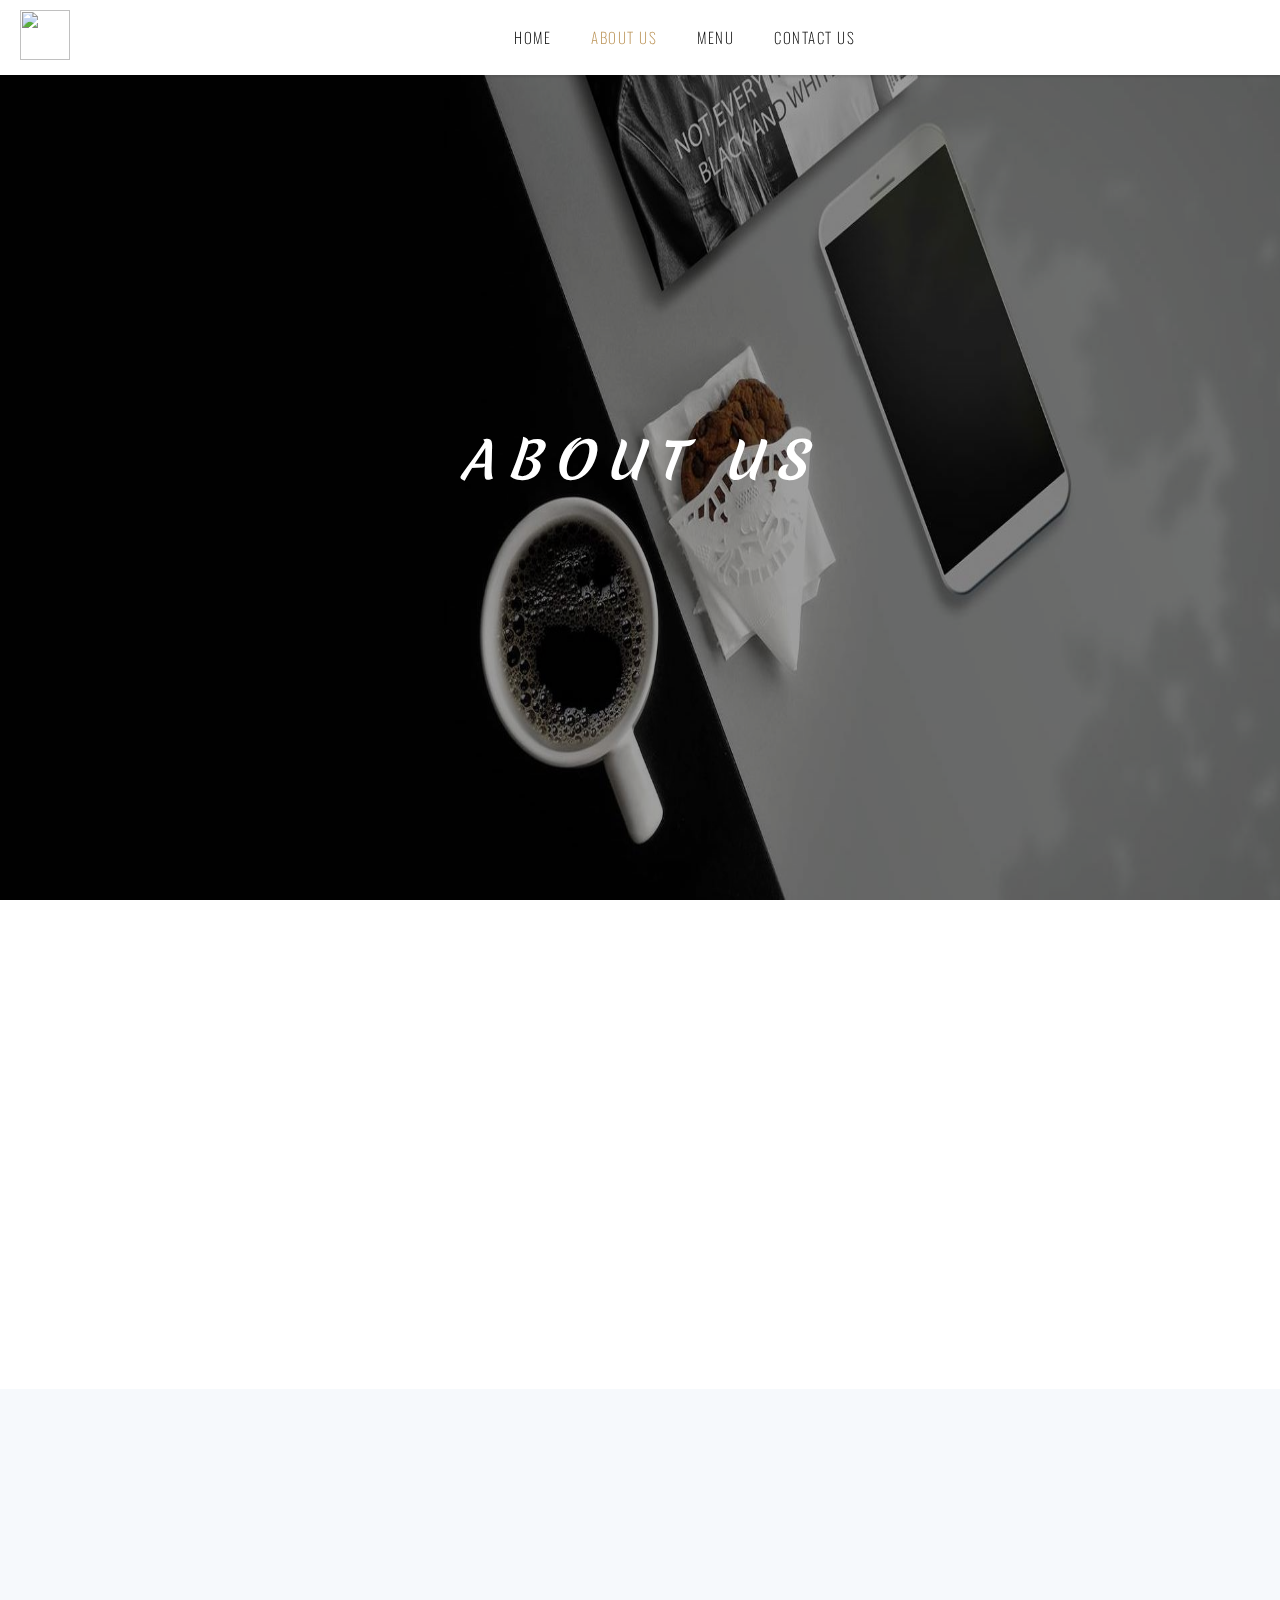
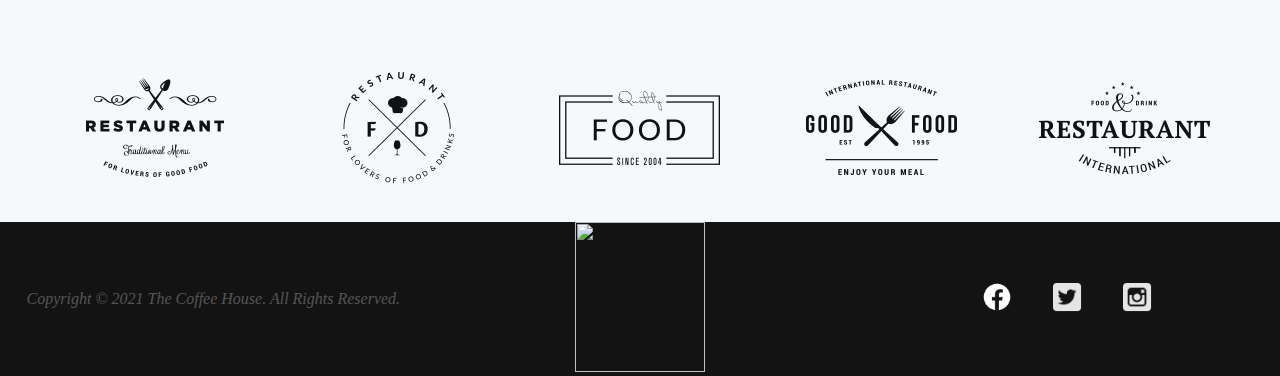
==== about.html @ 56101cb1 "Git" ====
<!DOCTYPE html>
<html lang="en">

<head>
    <meta charset="UTF-8">
    <meta http-equiv="X-UA-Compatible" content="IE=edge">
    <meta name="viewport" content="width=device-width, initial-scale=1.0">
    <link rel="stylesheet" href="css/style.css">
    <link rel="stylesheet" href="css/about-style.css">
    <!-- <script src="script.js"></script> -->
    <title>The Coffee House</title>
    <link rel="icon" href="images/logo3.png" type="image/gif" sizes="30x30">
    <link rel="preconnect" href="https://fonts.gstatic.com">
    <link href="https://fonts.googleapis.com/css2?family=Oswald&family=Source+Sans+Pro:wght@300;400&display=swap"
        rel="stylesheet">
    <link rel="stylesheet" href="https://unpkg.com/aos@next/dist/aos.css" />
    <link rel="preconnect" href="https://fonts.gstatic.com">
    <link rel="preconnect" href="https://fonts.gstatic.com">
<link href="https://fonts.googleapis.com/css2?family=Nothing+You+Could+Do&display=swap" rel="stylesheet">
    <link href="https://fonts.googleapis.com/css2?family=Noto+Sans&display=swap" rel="stylesheet">
    <link rel="preconnect" href="https://fonts.gstatic.com">
    <link href="https://fonts.googleapis.com/css2?family=Merienda&display=swap" rel="stylesheet">
    <script src="https://code.jquery.com/jquery-3.6.0.js"
        integrity="sha256-H+K7U5CnXl1h5ywQfKtSj8PCmoN9aaq30gDh27Xc0jk=" crossorigin="anonymous"></script>
    <link rel="stylesheet" href="https://cdnjs.cloudflare.com/ajax/libs/font-awesome/5.15.3/css/all.min.css" integrity="sha512-iBBXm8fW90+nuLcSKlbmrPcLa0OT92xO1BIsZ+ywDWZCvqsWgccV3gFoRBv0z+8dLJgyAHIhR35VZc2oM/gI1w==" crossorigin="anonymous" />
    <script src="script.js"></script>
</head>
<body>
    <header>
        <nav>
            <a href="index.html"><img src="images/logo3.png" alt=""></a>
            <ul class="nav-ul">
                <li><a href="index.html">HOME</a></li>
                <li><a href="about.html">ABOUT US</a></li>
                <li><a href="menu.html">MENU</a></li>
                <li><a href="contact.html">CONTACT US</a></li>
            </ul>  
            <div class="hamburger" id="hamburger"><i class="fa fa-bars"></i></div>
        </nav>
    </header>
    <section class="about-us">
        <div class="about-us-text">
            <h1>ABOUT US</h1>
        </div>
    </section>
    <section id="about-us-details">
        <h2 class="line1" data-aos="fade-up">WHAT HAPPENS HERE</h2>
        <h1 class="line2" data-aos="fade-up">DISCOVER OUR CAFE.</h1>
        <div class="content" data-aos="fade-up">
            <p >
                The Coffee House is a cafe located Lorem ipsum dolor sit amet consectetur adipisicing elit. Animi soluta minima
                minus quos libero repellendus cum. Perferendis veritatis facilis sequi facere perspiciatis officia hic odio ipsa
                voluptatibus, magnam voluptatum provident, the most famous of
                The Coffee House branches in India. Lorem ipsum dolor sit, amet consectetur adipisicing elit. Neque alias
                voluptatum
                ea saepe inventore dolor sed possimus mollitia laborum vitae quis eius consectetur similique, natus aperiam
                accusamus velit libero fugit.
                Lorem ipsum dolor sit amet consectetur adipisicing elit. Sunt doloremque velit quis similique asperiores tenetur
                ipsa voluptate assumenda natus facilis optio sint in modi omnis temporibus magnam sit, voluptatibus 
                ipsa voluptate assumenda natus facilis optio sint in modi omnis temporibus magnam sit, voluptatibus 
                reprehenderit!.l orem
                Lorem, ipsum dolor sit amet consectetur adipisicing elit. Inventore nihil sed dolorem suscipit temporibus commodi esse accusamus. Rerum assumenda, ab incidunt magnam corrupti pariatur quasi eos doloribus error.
            </p>
        </div>
    </section>
    <section id="award">
            <h2 class="line2" data-aos="fade-up">AWARDS</h2>
            <p data-aos="fade-up">Lorem ipsum dolor inus quos libero repellendus cum. Perferendis veritatis facilis sequi facere perspiciatis officia hic odio ipsa
                voluptatibus, magnam voluptatum provident, the most famous of
                The Coffee House branches in India. Lorem ipsum dolor sit, amet consectetur adipisicing elit. Neque alias</p>
            <div id="award-items">
                <div class="award-container"><img src="images/client-logo-cafe-WordPress-theme.png" alt=""></div>
                <div class="award-container"><img src="images/client-logo-2-cafe-WordPress-theme.png" alt=""></div>
                <div class="award-container"><img src="images/client-logo-1-cafe-WordPress-theme.png" alt=""></div>
                <div class="award-container"><img src="images/client-logo-3-cafe-WordPress-theme.png" alt=""></div>
                <div class="award-container"><img src="images/client-logo-4-cafe-WordPress-theme.png" alt=""></div>
            </div>
    </section>
    <section >
        <div id="footer">
            <div id="copyright">Copyright © 2021 The Coffee House. All Rights Reserved.</div>
            <div id="logo"><img src="images/logo3.png" alt=""></div>
            <div id="facebook">
                <a href="http://www.facebook.com" target="_blank"> <img  src="images/facebook.png" alt=""></a>
                <a href="http://www.twitter.com" target="_blank"><img src="images/iconfinder_twitter__social__media_icons_2986205.png" alt=""></a>
                <a href="http://www.instagram.com" target="_blank"><img src="images/iconfinder_isntagram__social__media_icon_2986198.png" alt=""></a>
            </div>
        </div>
    </section>
</body>
<script src="https://unpkg.com/aos@next/dist/aos.js"></script>
    <script>
        AOS.init({
            offset: 200,
            duration:1000,
        });
    </script>
    <script type="text/javascript">
        const currentLocation = location.href;
        const menuItem = document.querySelectorAll('a');
        const menuLength=menuItem.length;
        for(let i=0;i<menuLength;i++)
        {
            if(menuItem[i].href==currentLocation)
            {
                menuItem[i].className="active";
            }
        }
        const navSlide =()=>{
            const hamburger= document.querySelector('.hamburger');
            const navul=document.querySelector('.nav-ul');
            const navLinks=document.querySelectorAll('.nav-ul li');
            hamburger.addEventListener('click',()=>{
                navul.classList.toggle('nav-active');
                navLinks.forEach((link,index)=>{
                    if(link.style.animation)
                    {
                        link.style.animation='';
                    }
                    else{
                        link.style.animation= `navFadeLink 0.5s ease forwards ${index/7+0.5}s`; 
                    }
              });
            });
        }
        navSlide();
    </script>
</html>
---- css/style.css ----
html{
  scroll-behavior: smooth;
}
body{
  margin: 0%;
  margin-right: 0%;
  padding: 0%;
  width: 100%;
  background-color: rgb(243, 243, 243);
  overflow-x: hidden;
}
/*header starts here*/
nav img {
  width: 50px;
  height: 50px;
  padding-left: 20px;
  padding-right: 30vw;
}

nav {
  display: flex;
  width: 100vw;
  position: fixed;
  border-bottom: 1px solid rgba(255, 255, 255, 0.2);
  box-shadow: 0 2px 2px 0 rgba(0, 0, 0, 0.1);
  padding-top: 10px;
  padding-bottom: 10px;
  background-color: #ffffff;
  font-family: "Oswald", sans-serif;
  line-height: 22px;
  font-weight: 200;
  letter-spacing: 1.5px;
  text-transform: uppercase;
  align-items: center;
  z-index: 3;
}

.nav-ul{
  display: flex;
}
.nav-ul li {
  display: inline-block;
  font-size: 15px;
}

.nav-ul li a {
  color: black;
  text-decoration: none;
  padding: 30px 20px;
}
.nav-ul li a:hover{
  color: #bb9356;
}
.nav-ul li a.active {
        color: #bb9356;
}
.hamburger{
  color: white;
  font-size: 20px;
  background-color: transparent;
  border: none;
  display: none;
  padding-right: 30px;
}
/*header ends here*/


/* home starts here */
.home > *{
    position: relative;
    z-index: 2;
}
.home::after{
    content: ' ';
    position: absolute;
    left: 0;
    top: 0;
    width: 100vw;
    height: 100vh;
    background:rgba(0,0,0,0.1);
}
.home-text{
  color: white;
  height: 100vh;
  top: 50px;
  display: flex;
  text-align: center;
  font-family:'Merienda';
  justify-content: center;
  flex-direction: column;
  font-size: 30px;
  letter-spacing: 3px;
}
.home-text img{
  height: 200px;
  width: 200px;
}
.home-text h1{
  padding-top: 10px;
  margin: 0%;
  margin-top: 20px;
  font-size: 50px;
  font-style: italic;
  animation:  text 5s 1;
  animation-delay: 0.4s;
  letter-spacing: 0.25em;
}
.home-text h2{
  margin-top: 10px;
}
@keyframes text{
  0%{
    color: transparent;
    margin-bottom: -120px;
  }
  30%{
    letter-spacing: 25px;
    margin-bottom: -40px;
  }
}
.video-container {
  position: absolute;
  top: 0;
  left: 0;
  height: 100vh;
  object-fit: cover;
  z-index: -1;
}
#v1{
  position: absolute;
  height: 100%;
  width: 100vw;
  object-fit: cover;
  display: block;
}

#v2 {
  position: absolute;
  height: 100%;
  width: 100vw;
  object-fit: cover;
  display: none;
} 
#previous,#next{
  height: 40px;
  width: 40px;
  position: absolute;
  top: 45%;
  cursor: pointer;
  outline: none;
  background-color: transparent;
  color: white;
  border:  1px solid rgba(255, 255, 255,0.3);
}
#previous {
  left: 3%; 
}
#next {
  right: 3vw;
}
/* home ends here */

.about{
    position: relative;
    padding-top: 80px;
    margin-top: 0mm;
    background-color:#ffffff;
    padding-bottom: 70px;
  }
.line1{
    text-transform: uppercase;
    position: relative;
    font-family: "Merriweather", serif;
    font-weight: 500;
    font-size: 16px;
    font-style: italic;
    line-height: 27px;
    color: #bb9356;
    margin-top: 0mm;
    margin-bottom: 7px;
    letter-spacing: 2px; 
    padding-left: 100px; 
  }
.line2{
    margin-top: 0mm;
    font-family: "Oswald", sans-serif;
    color: #3a3d43;
    font-weight: 700;
    text-transform: uppercase;
    font-size: 35px;
    letter-spacing: 1px;
    line-height: 1.14286em;
    padding-left: 100px;
}
#lines{
  padding-left: 0px;
}
.content{
  display: flex;
  flex-direction: row;
}
.content p{
  margin-top: 0mm;
  font-size: 22px;
  
  padding-right: 60px;
  padding-left:  100px ;
  font-family: "Merriweather", serif;
  font-style: italic;
  font-weight: 500;
  color: #888b90;
  text-align: justify;
}
#para{
  margin: 0px;
  padding: 0px;
  width: 50%;
}
#content-img{
  width: 50%;
  margin-top: -60px;
}
.content img{
  height: 400px;
  width: 350px;
  
  padding-left:  100px;
}
/* about section ends here */
.menu{
  
  padding-top: 80px;
  height: auto;
  padding-bottom: 50px;
  margin-top: 0mm;
  background-color: #f6f9fc ;
}
.items{
  display: flex;
  justify-content: center;
  align-items: center;
}
.menu p{
  font-size: 22px;
  margin: 0mm;
  font-family: "Merriweather", serif;
  font-style: italic;
  font-weight: 500;
  color: #888b90;
 
}
.menu h1{
  text-align: center;
}
.menu h2{
  text-align: center;
}
.menu-items{
  margin: 50px;
  margin-top: 20px;
  padding: 20px;
  display: flex;
  justify-content: center;
  align-items: center;
  flex-direction: column;
  height: 100px;
  width: 100px;
  font-family: "Oswald",sans-serif;
  font-size: 21px;
  color: #3a3d43;
  cursor: pointer;
  /* background-color: pink; */
}
.menu-items  {
  text-decoration: none;
  color: #3a3d43;
}
.menu-items :hover{
  color: #bb9356;
}

#menu1{
  height: 80px;
  width: 80px;
}
#menu2{
  margin-top: 13px;
  margin-bottom: 0%;
  padding-bottom: 0%;
  height: 80px;
  width: 80px;
}
#menu3{
  margin-top: 13px;
  height: 80px;
  width: 80px;
}
#menu4{
  margin-top: 0px;
  height: 80px;
  width: 80px;
}
#menu5{
  margin-top: -15px;
  height: 80px;
  width: 80px;
}
#item-name1{
  margin-top: 5px;

}
#item-name2{
   
   margin-top: 12px;
}
#item-name3{
  margin-top: 17px;
}
#item-name4{
  
  margin-top: 15px;
}
#item-name5{
  margin-top: 12px;
}
.item-details{
  display: flex;
  flex-direction: column;
  position: relative;
  margin-left: 100px;
}
#coffee
{
  display: flex;
  flex-direction: row;
}
.menux{
  height: 400px;
  width: 500px;
}
#coffee img{
  margin-left: 100px;
  
}

.item1{
   font-family: "Merriweather", serif;
   font-size: 30px;
   font-weight: 700;
   letter-spacing: 0.5mm;
   color: #3a3d43;
   margin-left: 10px;
   
}
#latte
{
  margin-top: 15px;
  
}
#cappuccino 
{
  margin-top: 20px;
  
}
#mocha{

  margin-top: 20px;
}
.price
{
  color: #bb9356;
  margin-top: -18px;
  font-size: 40px;
}
.item-description p{
  margin-left: 10px;
  margin-right: 15vw;
  font-size: 20px;
}
#dash1{
    display: inline-block;
    height: 26px;
    width: 345px;
    margin-left: 9px;
    color: #f6f9fc;
    border-bottom: 1px dashed rgba(187, 147, 86, 0.7);   
}
#dash2{
    display: inline-block;
    height: 26px;
    width: 325px;
    margin-left: 9px;
    color: #f6f9fc;
    border-bottom: 1px dashed rgba(187, 147, 86, 0.7);   
}
#dash3{
    display: inline-block;
    height: 26px;
    width: 235px;
    margin-left: 9px;
    color: #f6f9fc;
    border-bottom: 1px dashed rgba(187, 147, 86, 0.7);   
}
#burger
{
  
  display: none;
  flex-direction: row;
}
#burger img{
  margin-left: 100px;
}
#Chicken-Burger
{
  margin-top: 15px;
  
}
#Hamburger 
{
  margin-top: 20px;
  
}
#Veggie-Burger{

  margin-top: 20px;
}
#dash21{
  display: inline-block;
  height: 26px;
  width: 148px;
  margin-left: 9px;
  color: #f6f9fc;
  border-bottom: 1px dashed rgba(187, 147, 86, 0.7);   
}
#dash22{
  display: inline-block;
  height: 26px;
  width: 235px;
  margin-left: 9px;
  color: #f6f9fc;
  border-bottom: 1px dashed rgba(187, 147, 86, 0.7);   
}
#dash23{
  display: inline-block;
  height: 26px;
  width: 170px;
  margin-left: 9px;
  color: #f6f9fc;
  border-bottom: 1px dashed rgba(187, 147, 86, 0.7);   
}
#sandwich
{
  
  display: none;
  flex-direction: row;
}
#sandwich img{
  margin-left: 100px;
}
#Chicken-Sandwich
{
  margin-top: 15px;
  
}
#Grilled-Sandwich
{
  margin-top: 20px;
  
}
#Meat-Ball-Sandwich{

  margin-top: 20px;
}
#dash31{
  display: inline-block;
  height: 26px;
  width: 104px;
  margin-left: 9px;
  color: #f6f9fc;
  border-bottom: 1px dashed rgba(187, 147, 86, 0.7);   
}
#dash32{
  display: inline-block;
  height: 26px;
  width: 110px;
  margin-left: 9px;
  color: #f6f9fc;
  border-bottom: 1px dashed rgba(187, 147, 86, 0.7);   
}
#dash33{
  display: inline-block;
  height: 26px;
  width: 70px;
  margin-left: 9px;
  color: #f6f9fc;
  border-bottom: 1px dashed rgba(187, 147, 86, 0.7);   
}
#pizza
{
  
  display: none;
  flex-direction: row;
}
#pizza img{
  margin-left: 100px;

}
#Chicken-Pizza
{
  margin-top: 15px;
  
}
#Pepperoni-Pizza
{
  margin-top: 20px;
  
}
#Veg-Pizza{

  margin-top: 20px;
}
#dash41{
  display: inline-block;
  height: 26px;
  width: 187px;
  margin-left: 9px;
  color: #f6f9fc;
  border-bottom: 1px dashed rgba(187, 147, 86, 0.7);   
}
#dash42{
  display: inline-block;
  height: 26px;
  width: 153px;
  margin-left: 9px;
  color: #f6f9fc;
  border-bottom: 1px dashed rgba(187, 147, 86, 0.7);   
}
#dash43{
  display: inline-block;
  height: 26px;
  width: 272px;
  margin-left: 9px;
  color: #f6f9fc;
  border-bottom: 1px dashed rgba(187, 147, 86, 0.7);   
}
#fries
{
  
  display: none;
  flex-direction: row;
}
#fries img{
  margin-left: 100px;
  
}
#Tater-Tots
{
  margin-top: 15px;
  
}
#Sweet-Potato-Fries
{
  margin-top: 20px;
  
}
#Curly-Fries{

  margin-top: 20px;
}
#dash51{
  display: inline-block;
  height: 26px;
  width: 250px;
  margin-left: 9px;
  color: #f6f9fc;
  border-bottom: 1px dashed rgba(187, 147, 86, 0.7);   
}
#dash52{
  display: inline-block;
  height: 26px;
  width: 92px;
  margin-left: 9px;
  color: #f6f9fc;
  border-bottom: 1px dashed rgba(187, 147, 86, 0.7);   
}
#dash53{
  display: inline-block;
  height: 26px;
  width: 240px;
  margin-left: 9px;
  color: #f6f9fc;
  border-bottom: 1px dashed rgba(187, 147, 86, 0.7);   
}
/* Menu ends here */


.timing{
    position: relative;
    margin: 0mm;
    background-color:rgba(187, 147, 86, 0.8);
    z-index: 1.2;
    text-align: center;
}
.timing a{
  text-decoration: none;
}

.timing img{
  width: 100vw;
  height: 90vh;
  padding: 0%;
  margin: 0%;
  z-index: 1;
  opacity: 0.4;
}
.store-timing{
  text-transform: uppercase;
  position: absolute;
  top: 20vh;
  right: 20vw;
  left: 20vw;
  font-family:"Teko", Sans-serif;
  font-size: 100px;
  font-weight: 500;
  line-height: .5em;
  color: #fff;
  margin-top: 0mm;
  margin-bottom: 7px;
}
#time-details{
  text-transform: uppercase;
  position: absolute;
  top: 38%;
  left: 20vw;
  right: 20vw;
  font-weight: 900;
  font-size: 35px;
  line-height: 27px;
}
#menu-button{
  position: absolute;
  top: 50%;
  left: 35vw;
  background-color: #f6f9fc;
  height: 52px;
  width: 165.64px;
  display: flex;
  justify-content: center;
  align-items: center;
  box-shadow: 5px 5px 0 0 rgb(58 61 67 / 30%);
}
#menu-button a{
  color: #bb9356;
  font-family: "Oswald", sans-serif;
  letter-spacing: 0.5mm;
  font-size: 20px;
}
#tag-line{
  position: absolute;
  top: 65%;
  left: 20vw;
  right: 20vw;
  font-family:"Teko", Sans-serif;
  font-size: 40px;
  font-weight: 500;
  line-height: .5em;
  color: #fff;
}
#contact-us-button{
  position: absolute;
  top: 50%;
  right: 35vw;
  background-color: #3a3d43;
  height: 52px;
  width: 165.64px;
  display: flex;
  justify-content: center;
  align-items: center;
  color: #f6f9fc;
  box-shadow: 5px 5px 0 0 rgb(58 61 67 / 30%);
}
#contact-us-button a{
  color: #fff;
  font-family: "Oswald", sans-serif;
  letter-spacing: 0.3mm;
  font-size: 20px;
}
#menu-button:hover{
  box-shadow: none;
  transition:   box-shadow 0.6s ease-in-out;
  cursor: pointer;
}
#contact-us-button:hover{
   box-shadow: none;
   background-color: rgb(26, 24, 24);
   transition:   box-shadow 0.6s ease-in-out, background-color 0.6s ease-in-out;
   cursor: pointer;
}
#map{
  width: 100%;
  height: 400px;
}
#get-in-touch{
  background-color: #1b1b1b;
  display: flex;
  flex-direction: column;
}
#address-contact{
  
  display: flex;
  flex-direction: row;
}
#address-contact h1{
  color: #dba85b;
  font-family: "Oswald",sans-serif;
  font-size: 40px;
  letter-spacing: 0.1em;
  font-weight: 800;
  font-stretch:narrower;
}
#icon-1{
  height: 40px;
  width: 40px;
  margin-right: 30px;
}
#icon-2{
  height: 40px;
  width: 35px;
  margin-left: 2px;
  margin-right: 30px;
}
#call-us{
  color: #e4e2e2;
  font-family: "Teko", Sans-serif;
  font-size: 30px;
  line-height: 1em;
  letter-spacing: 0.25mm;
  margin-top: 50px;
  position: relative;
  top: -10px;
  text-decoration: none;
}
#mail-us{
  color: #e4e2e2;
  font-family: "Merriweather", Sans-serif;
  font-size: 30px;
  line-height: 1em;
  letter-spacing: 0.25mm;
  margin-top: 50px;
  position: relative;
  top: -10px;
  text-decoration: none;
}
#call-us:hover, #mail-us:hover{
  color: #ffd503;
  cursor: pointer;
}
#contacts{
  width: 50%;
  padding: 80px;
  padding-right: 0px;
  padding-bottom: 0px;
}
#kolkata{
  padding: 80px;
  width: 50%;
  font-size: 30px;
  padding-bottom: 0px;
}
#kolkata h1{
  font-family: "Oswald",sans-serif;
  letter-spacing: 0.15em;
  text-align: center;
  font-size: 40px;
  color: #e4e2e2;
}
#kolkata p{
  font-style: italic;
  color: #8e8e8e;
  padding-left: 50px;
}
#query-button{
  background-color: #bb9356;
  height: 52px;
  width: 165.64px;
  display: flex;
  justify-content: center;
  align-items: center;
  color: #f6f9fc;
  box-shadow: 5px 5px 0 0 rgb(58 61 67 / 30%);
  margin: auto;
  margin-top: 10px;
  margin-bottom: 80px;
}
#query-button a{
  color: #f6f9fc;
  font-family: "Oswald", sans-serif;
  letter-spacing: 0.3mm;
  font-size: 20px;
  text-decoration: none;
}
#query-button:hover {
  box-shadow: none;
  background-color: #86693c;
  transition:   box-shadow 0.6s ease-in-out, background-color 0.6s ease-in-out;
  cursor: pointer;
  
}
#footer{
  display: flex;
  flex-direction: row;
  background-color:#131313;
  padding-left: 0px;
  text-align: center;
  font-family: "Merriweather", serif;
  font-style: italic;
  font-size: 16px;
  color: #555555;
}
#copyright{
  display: flex;
  justify-content: center;
  align-items: center;
  width: 33.33%;
}
#logo{
  width: 33.33%;
}
#logo img{
  height: 150px;
  width: 130px;
}
#facebook
{
  display: flex;
  justify-content: center;
  align-items: center;
  width: 33.33%;
}
#facebook img{
  height: 30px;
  width: 30px;
  filter: invert(100%);
  margin: 20px;
}
.nav-active{
  transform: translateX(0%);
}
@keyframes navFadeLink {
  from{
    opacity: 0;
    transform: translateX(50px);
  }
  to{
    opacity: 1;
    transform: translateX(0px);
  }
  
}
@media screen and (min-width:2100px) {
  nav{
    height: 100px;
  }
  .nav-ul li a{
    font-size: 30px;
    padding-left: 50px;
    padding-right: 50px;
  }
  nav img{
    padding-left: 50px;
    width: 90px;
    height: 90px;
  }
  .home-text h1{
    font-size: 90px;
  }
  .home-text h2{
    font-size: 60px;
  }
  .home-text img{
    height: 400px;
    width: 400px;
  }
  #previous,#next{
    height: 90px;
    width: 90px;
  }
  .about{
    padding-left: 150px;
    padding-top: 100px;
  }
  .content p{
    font-size: 34px;
  }
  .content img{
    height: 600px;
    width: 550px;
    padding-left: 200px;
  }
  .line1{
    font-size: 30px;
  }
  .line2{
    font-size: 60px;
  }
  .menu{
    padding-top: 200px;
    padding-bottom: 200px;
  }
  #menu1,#menu2,#menu3,#menu4,#menu5{
     height: 150px;
     width: 150px;
  }
  #item-name1, #item-name2, #item-name3, #item-name4, #item-name5{
    font-size: 35px;
    justify-content: space-evenly;
  }
  .menu-items{
    height: 200px;
    width: 200px;
    padding-right: 60px;
    padding-left: 60px;
  }
  .menux{
    height: 700px;
    width: 900px;
    padding-left: 200px;
  }
  .item-details{
    justify-content: space-evenly;
  }
  .item-description p{
    font-size: 30px;
    margin-right: 50px;
  }
  .item1{
    font-size: 50px;
  }
  .price{
    font-size: 60px;
  }
  #dash1{
    width: 600px;
  }
  #dash2{
    width: 570px;
  }
  #dash3{
    width: 420px;
  }
  #dash21{
    width: 300px;
  }
  #dash22{
    width: 440px;
  }
  #dash23{
    width: 340px;
  }
  #dash31{
    width: 200px;
  }
  #dash32{
    width: 210px;
  }
  #dash33{
    width: 150px;
  }
  #dash41{
    width: 300px;
  }
  #dash42{
    width: 250px;
  }
  #dash43{
    width: 440px;
  }
  #dash51{
    width: 460px;
  }
  #dash52{
    width: 210px;
  }
  #dash53{
    width: 450px;
  }
  .store-timing{
    font-size: 150px;
  }
  #time-details{
    font-size: 70px;
    top: 40%;
  }
  #tag-line{
    font-size: 70px;
  }
  #menu-button{
    left: 34vw;
    height: 100px;
    width: 350px;
  }
  #contact-us-button{
    right: 34vw;
    height: 100px;
    width: 350px;
  }
  #menu-button a,#contact-us-button a{
    font-size: 30px;
  }
  #map{
    height: 35vw;
  }
  #get-in-touch{
    padding: 100px;
  }
  #menu-button a,#contact-us-button a{
    font-size: 30px;
  }
  
    #mail-us,#call-us,#kolkata{
      font-size: 40px;
    }
    #address-contact h1,#kolkata h1{
      font-size: 70px;
    }
    #icon-1,#icon-2{
      height: 80px;
      width: 80px;
      margin-right: 70px;
    }
    #query-button{
    
      height: 100px;
    width: 350px;
      margin-top: 100px;
    }
    #query-button a{
      font-size: 30px;
    }
    #footer{
      font-size: 20px;
    }
    #logo img{
        height: 180px;
        width: 156px;
    }
    #facebook img{
      height: 50px;
      width: 50px;
      margin: 40px;
    }
}
@media screen and (max-width: 1350px){
  .menux{
      height: 350px;
      width: 450px;
  }
  .item1{
    font-size: 28px;
  }
  .item-description p{
    font-size: 16px;
  }
  .price{
    font-size: 30px;
  }
  
  #dash3{
      width: 240px;
  }
  #dash22{
      width: 225px;
  }
  #dash33{
      width: 75px;
  }
  #dash42{
      width: 156px
  }
  #dash43{
      width: 265px;
  }
  #dash52{
      width: 100px;
  }
  #dash53{
      width: 238px;
  }
}
@media screen and (max-width: 1320px) {
  #mail-us,#call-us,#kolkata{
    font-size: 28px;
  }
}
@media screen and (max-width: 1300px) {
   #content-img{
     margin-top: -50px;
   }
}
@media screen and (max-width: 1270px) {
  #mail-us,#call-us,#kolkata{
    font-size: 26px;
  }
}
@media screen and (max-width: 1250px){
    
    
  .menux{
    height: 300px;
    width: 400px;
}
.item1{
  font-size: 25px;
}
.item-description p{
  font-size: 15px;
}
.price{
  font-size: 30px;
}
#dash3{
    width: 245px;
}
#dash22{
    width: 222px;
}
#dash33{
    width: 75px;
}
#dash42{
    width: 156px
}
#dash43{
    width: 257px;
}
#dash52{
    width: 113px;
}
#dash53{
    width: 238px;
}
}
@media screen and (max-width: 1200px) {
  .timing img{
    height: 80vh;
  }
  .home-text,.home::after {
    height: 95vh;
  }
  .content p{
    padding-right: 50px;
  }
  #content-img{
    margin-top: -20px;
  }
  .store-timing{
    font-size: 90px;
  }
  #time-details{
    font-size: 30px;
  }
  #tag-line{
    font-size: 35px;
  }
  #menu-button{
    left: 32vw;
  }
  #contact-us-button{
    right: 32vw;
  }
  #menu-button a,#contact-us-button a{
    font-size: 18px;
  }
  .menu-items{
    margin-left: 40px;
    margin-right: 40px;
  }
  .menux{
    height: 280px;
    width: 380px;
}
.item1{
  font-size: 23px;
}
.item-description p{
  font-size: 13px;
}
.price{
  font-size: 28px;
}
#dash3{
    width: 254px;
}
#dash22{
    width: 219px;
}
#dash33{
    width: 75px;
}
#dash42{
    width: 156px
}
#dash43{
    width: 250px;
}
#dash52{
    width: 113px;
}
#dash53{
    width: 230px;
}
}
@media screen and (max-width: 1150px) {
  #mail-us,#call-us,#kolkata{
    font-size: 24px;
  }
  .menux{
    height: 270px;
    width: 370px;
}
.item1{
  font-size: 21px;
}
.item-description p{
  font-size: 12px;
  margin-right: 200px;
}
.price{
  font-size: 26px;
}
#dash1{
    width: 260px;
}
#dash2{
    width: 250px;
}
#dash3{
    width: 180px;
}
#dash22{
    width: 210px;
}
#dash33{
    width: 80px;
}
#dash42{
    width: 160px
}
#dash43{
    width: 250px;
}
#dash51{
    width: 230px;
}
#dash52{
    width: 110px;
}
#dash53{
    width: 220px;
}
}
@media screen and (max-width: 1100px) {
  .home-text h1{
    font-size: 45px;
  }
  .home-text h2{
    font-size: 30px;
  }
  .home-text img{
    height: 170px;
    width: 170px;
  }
  .home-text,.home::after {
    height: 90vh;
  }
  .store-timing{
    font-size: 85px;
  }
  #time-details{
    font-size: 28px;
  }
  #tag-line{
    font-size: 32px;
  }
  #menu-button a,#contact-us-button a{
    font-size: 17px;
  }
  #logo img{
    height: 120px;
    width: 100px;
  }
  #footer{
    font-size: 12px;
    padding-left: 10px;
  }
  .menu-items{
    margin-left: 30px;
    margin-right: 30px;
  }
}
@media screen and (max-width: 1080px) {
 
    #mail-us,#call-us,#kolkata{
      font-size: 22px;
    }
  .content p{
    font-size: 20px;
  }
  .item-details{
    margin-left: 80px;
  }
  #dash21{
    width: 100px;
}
#dash22{
    width: 165px;
}
#dash23{
    width: 120px;
}
#dash41{
    width: 130px;
}
#dash42{
    width: 105px;
}
#dash43{
   width: 195px;
}
#dash51{
    width: 210px;
}
#dash52{
    width: 90px;
}
#dash53{
    width: 195px;
}
}
@media screen and (max-width: 1050px) {
  
  .store-timing{
    font-size: 80px;
  }
  #time-details{
    font-size: 26px;
  }
  #tag-line{
    font-size: 30px;
  }
  #menu-button a,#contact-us-button a{
    font-size: 16px;
  }
  .item-details{
    margin-left: 60px;
  }
}
@media screen and (max-width: 1000px) {
  
  .home-text,.home::after {
    height: 85vh;
  }
  .content p{
    font-size: 20px;
  }
  .content img{
    padding-left: 50px;
  }
  #content-img{
    margin-top: -10px;
  }
  .store-timing{
    font-size: 75px;
  }
  #time-details{
    font-size: 25px;
  }
  #tag-line{
    font-size: 28px;
  }
  #menu-button a,#contact-us-button a{
    font-size: 15px;
  }
  #menu-button{
    left: 30vw;
  }
  #contact-us-button{
    right: 30vw;
  }
  .menu-items{
    margin-left: 20px;
    margin-right: 20px;
  }
  .menux{
    height: 240px;
    width: 330px;
  }
  .item1{
    font-size: 17px;
  }
  .item-details{
    margin-left: 40px;
  }
  .item-description p{
    font-size: 10px;
    margin-right: 200px;
  }
  .price{
    font-size: 24px;
  }
  #dash1{
    width: 250px;
  }
    #dash2{
      width: 240px;
    }
  
  #dash22{
    width: 156px;
  }
  #dash32{
    width: 104px;
  }
  #dash42{
    width: 110px;
  }
  #dash43{
    width: 180px;
  }
  #dash51{
    width: 190px;
  }
  #dash53{
    width: 180px;
  }
}
@media screen and (max-width: 950px) {
  .line1{
    font-size: 14px;
  }
  .line2{
    font-size: 32px;
  }
  .content p{
    font-size: 18px;
  }
}
@media screen and (max-width: 900px) {
  .content p{
    padding-right: 30px;
  }
  .content img{
    padding-left: 30px;
  }
  .home-text,.home::after {
    height: 80vh;
  }
  .home-text h1{
    font-size: 40px;
  }
  .home-text h2{
    font-size: 25px;
  }
  .home-text img{
    height: 160px;
    width: 160px;
  }
  .store-timing{
    font-size: 70px;
  }
  #time-details{
    font-size: 24px;
  }
  #tag-line{
    font-size: 26px;
  }
  #menu-button a,#contact-us-button a{
    font-size: 14px;
  }
  #menu-button{
    left: 28vw;
  }
  #contact-us-button{
    right: 28vw;
  }
  #logo img{
    height: 120px;
    width: 100px;
  }
  #footer{
    font-size: 12px;
    padding-left: 10px;
  }
  .menu-items{
    margin-left: 10px;
    margin-right: 10px;
  }
  .menu{
    padding-bottom: 50px;
  }
  .item1{
    font-size: 23px;
  }
  .item-description p{
    font-size: 14px;
    margin-right: 200px;
  }
  .price{
    font-size: 28px;
  }
  #menu1,#menu2,#menu3,#menu4,#menu5{
    height: 70px;
    width: 70px;
  }
  .menu-items{
    font-size: 19px;
  }
  #coffee,#burger,#sandwich,#pizza,#fries{
    flex-direction: column;
  }
  .menux{
    height: 360px;
    width: 450px;
  }
  #coffee img,#burger img,#sandwich img,#pizza img,#fries img{
    margin-left: 0px;
    margin: auto;
  }
   .item-details{
    margin-top: 30px;
    margin-left: 0px;
    justify-content: center;
    align-items: center;
  } 
  .item1{
    margin: 0px;
  }
  .item-name{
    margin: auto;
  } 
  #latte,#mocha,#cappuccino,#Chicken-Burger,#Hamburger,#Veggie-Burger,#Chicken-Sandwich,#Grilled-Sandwich,#Meat-Ball-Sandwich,#Chicken-Pizza,#Pepperoni-Pizza,#Veg-Pizza,#Curly-Fries,#Sweet-Potato-Fries,#Tater-Tots{
    display: flex;
    flex-direction: column;
    justify-content: center;
  }
  .item-description p{
    margin: 0px;
  }
  #dash2{
    width: 238px;
  }
  #dash3{
    width: 165px;
  }
  #dash22{
    width: 165px;
  }
  #dash23{
    width: 115px;
  }
  #dash32{
    width: 106px;
  }
  #dash33{
    width: 77px;
  }
  #dash42{
    width: 105px;
  }
  #dash43{
    width: 195px;
  }
  #dash52{
    width: 65px;
  }
}
@media screen and (max-width: 850px) {
  .line1{
    font-size: 12px;
  }
  .line2{
    font-size: 30px;
  }
  .content p{
    font-size: 16px;

  }
  .content img{
    height: 300px;
    width: 262.5px;
    
  }
  #content-img{
    margin-top: -20px;
  }
  .store-timing{
    font-size: 65px;
  }
  #time-details{
    font-size: 23px;
  }
  #tag-line{
    font-size: 25px;
  }
  #menu-button a,#contact-us-button a{
    font-size: 14px;
  }
  
    #mail-us,#call-us,#kolkata{
      font-size: 20px;
    }
    #address-contact h1,#kolkata h1{
      font-size: 35px;
    }
    
}
@media screen and (max-width: 800px) {
  
  .content{
    flex-direction: column-reverse;

  }
  #content-img{
    padding-top: 30px;
    display: flex;
    justify-content: center;
  }
  #para{
    width: 100%;
  }
  .content img{
    padding-right: 0px;
    padding-left: 0px;
    height: 400px;
    width: 350px;
  }
  .content p{
    
    font-size: 20px;
    padding-left: 80px;
    padding-right: 80px;
    margin-right: 0px;
    padding-top: 50px;

  }
  #content-img{
    width: 100%;
  }
  .line1, .line2{
    display: flex;
    justify-content: center;
    align-items: center;
    margin-left: 0px;
    margin-right: 0px;
    padding-left: 0px;
    padding-right: 0px;
  }
  .home-text,.home::after {
    height: 75vh;
  }
  body{
    overflow-x: hidden;
  }
  .home-text h1{
    font-size: 35px;
  }
  .home-text h2{
    font-size: 24px;
  }
  nav{
      height: 40px;
      justify-content: space-between;  
  }
  nav img{
    height: 40px;
    width: 40px;
  }
  .nav-ul{
    position: absolute;
    right: 0px;
    height: 93vh;
    top: 6.23vh;
    width: 50%;
    background-color: white;
    display: flex;
    flex-direction: column;
    justify-content: space-around;
    align-items: center;
    transform: translateX(100%);
    transition: transform 0.5s ease-in;
  }
  .nav-ul li {
    opacity: 0;
  }
  .hamburger{
    color: black;
    cursor: pointer;
    display: flex;
    justify-content: space-between;
  }

  .store-timing{
    font-size: 60px;
  }
  #time-details{
    font-size: 21px;
  }
  #tag-line{
    font-size: 22px;
  }
  #menu-button, #contact-us-button{
    width: 140px;
  }
  #menu-button a,#contact-us-button a{
    font-size: 12px;
  }
  #address-contact{
    flex-direction: column;
  }  
    #mail-us,#call-us,#kolkata{
      font-size: 30px;
      
    }
    #address-contact h1,#kolkata h1{
      font-size: 40px;
      text-align: center;
      
    }
    #kolkata p{
      padding:0mm;
    } 
    #contacts,#kolkata{
      
      margin: auto;
      padding-left: 0px;
      padding-right: 0px;
    }
    #kolkata{
      width: 80%;
      padding-top: 30px;
    }
  #logo img{
    height: 90px;
    width: 70px;
  }

  #footer{
    font-size: 12px;
    padding-left: 10px;
  }
  #facebook img{
    height: 25px;
    width: 25px;
  }
  
}
.nav-active{
  transform: translateX(0%);
}
@keyframes navFadeLink {
  from{
    opacity: 0;
    transform: translateX(50px);
  }
  to{
    opacity: 1;
    transform: translateX(0px);
  }
  
}
@media screen and (max-width: 750px)
{
  .timing img{
    height: 75vh;
  }
  .store-timing{
    font-size: 55px;
  }
  #time-details{
    font-size: 20px;
  }
  #tag-line{
    font-size: 22px;
  }
  #menu-button a,#contact-us-button a{
    font-size: 12px;
  }
  #menu-button{
    left: 28vw;
  }
  #contact-us-button{
    right: 28vw;
  }
  #mail-us,#call-us,#kolkata{
    font-size: 26px;
    
  }
  #address-contact h1,#kolkata h1{
    font-size: 38px;
  }
  .item1{
    font-size: 21px;
  }
  .item-description p{
    font-size: 12px;
    
  }
  .price{
    font-size: 26px;
  }
  #dash52{
    width: 72px;
  }
}
@media screen and (max-width: 700px)
{
  .timing img{
    height: 70vh;
  }
  .store-timing{
    font-size: 50px;
  }
  #time-details{
    font-size: 18px;
  }
  #menu-button{
   
    width: 120px;
  }
  #contact-us-button{
    
    width: 120px;
  }
  #mail-us,#call-us,#kolkata{
    font-size: 25px;
    
  }
  #address-contact h1,#kolkata h1{
    font-size: 35px;
  }
  .menux{
    height: 324px;
    width: 405px;
  }
}
@media screen and (max-width: 650px) {
  .home-text,.home::after {
    height: 70vh;
  }
  .home-text h1{
    font-size: 30px;
  }
  .home-text h2{
    font-size: 20px;
  }
  .content img{
    height: 300px;
    width: 262.5px;
    
  }
  .content p{
    font-size: 18px;
  }
  .home-text img{
    height: 150px;
    width: 150px;
  }
  nav{
      height: 35px;
  }
  .nav-ul{
    top: 5.6vh;
  }
  nav img{
    height: 35px;
    width: 35px;
  }
  .store-timing{
    font-size: 45px;
  }
  #time-details{
    font-size: 16px;
  }
  #tag-line{
    font-size: 20px;
  }
  #menu-button a,#contact-us-button a{
    font-size: 10px;
  }
  #menu-button{
    left: 28vw;
    height: 45px;
  }
  #contact-us-button{
    right: 28vw;
    height: 45px;
  }
  #logo img{
    height: 60px;
    width: 40px;
  }
  #footer{
    font-size: 10px;
  }
  #facebook img{
    height: 20px;
    width: 20px;
  }
  #mail-us,#call-us,#kolkata{
    font-size: 23px;
    
  }
  #address-contact h1,#kolkata h1{
    font-size: 32px;
  }
  #query-button{
    
    width: 145px;
  }
  #query-button a{
    font-size: 18px;
  }
  #menu1,#menu2,#menu3,#menu4,#menu5{
    margin-top: 0px;
    height: 50px;
    width: 50px;
  }
  .menu-items{
    font-size: 16px;
  }
    #item-name3{
      margin-top: 10px;
    }
    #item-name4{
      margin-top: 10px;
    }
    #item-name1{
      margin-top: 12px;
    }
    
    .menux{
      height: 308px;
      width: 380px;
    }
    #dash43{
      width: 190px;
    }
    #dash52{
      width: 75px;
    }
}


@media screen and (max-width: 580px) {
  
  .home-text,.home::after {
    height: 65vh;
  }
  nav{
      height: 30px;
  }
  .nav-ul{
    top: 5vh;
  }
  nav img{
    height: 30px;
    width: 30px;
  }
  .store-timing{
    font-size: 45px;
  }
  #time-details{
    font-size: 16px;
  }
  #tag-line{
    font-size: 19px;
  }
 
  .home-text h1{
    font-size: 27px;
  }
  .home-text h2{
    font-size: 17px;
  }
  #menu-button{
    left: 28vw;
    width: 100px;
    height: 40px;
  }
  #contact-us-button{
    right: 28vw;
    width: 100px;
    height: 40px;
  }
  #logo img{
    height: 50px;
    width: 40px;
  }
  #footer{
    font-size: 8px;
  }
  #facebook img{
    height: 15px;
    width: 15px;
  }
  #mail-us,#call-us,#kolkata{
    font-size: 20px;
    
  }
  #address-contact h1,#kolkata h1{
    font-size: 30px;
  }
  #query-button{
    
    width: 140px;
  }
  #query-button a{
    font-size: 18px;
  }
  .item1{
    font-size: 21px;
  }
  .price{
    font-size: 26px;
  }
  .item-description p{
    font-size: 12px;
  }
  .menux{
    height: 285px;
    width: 361px;
  }
  #map{
    height: 380px;
  }
}
@media screen and (max-width: 540px) {
  
  .home-text,.home::after {
    height: 60vh;
  }
  .about-us h1{
    font-size: 25px;
  }nav{
      height: 30px;
  }
  nav img{
    height: 30px;
    width: 30px;
  }
  .home-text h1{
    font-size: 25px;
  }
  .home-text h2{
    font-size: 18px;
  }
  
  .home-text img{
    height: 140px;
    width: 140px;
  }
 
  .store-timing{
    font-size: 40px;
  }
  #time-details{
   
    font-size: 14px;
  }
  #tag-line{
    font-size: 20px;
  }
  #menu-button a,#contact-us-button a{
    font-size: 10px;
  }
  #logo img{
    height: 50px;
    width: 40px;
  }
  #footer{
    font-size: 6px;
  }
  #facebook img{
    height: 10px;
    width: 10px;
  } 
  #mail-us,#call-us,#kolkata{
    font-size: 18px;
    
  }
  #address-contact h1,#kolkata h1{
    font-size: 28px;
  }
  #query-button{
    
    width: 130px;
  }
  #query-button a{
    font-size: 16px;
  }
  #menu1,#menu2,#menu3,#menu4,#menu5{
    margin-top: 0px;
    height: 40px;
    width: 40px;
  }
  .menu-items{
    font-size: 14px;
  }
    #item-name3{
      margin-top: 12px;
    }
    #item-name4{
      margin-top: 12px;
    }
    #item-name1{
      margin-top: 12px;
    }
    .item1{
      font-size: 19px;
    }
    .price{
      font-size: 25px;
    }
    .item-description p{
      font-size: 11px;
    }
    .menux{
      height: 270px;
      width: 342px;
    }
    
    
    #dash3{
      width: 175px;
    }
    #dash22{
      width: 155px;
    }
    #dash33{
      width: 80px;
    }
    
    #dash43{
      width: 182px;
    }
    #dash51{
      width: 190px;
    }
    #dash52{
      width: 80px;
    }
    #dash53{
      width: 180px;
    }
    #map{
      height: 360px;
    }
}
@media screen and (max-width: 500px) {
   
    .line2{
      font-size: 28px;
    }
    .home-text h1{
      font-size: 23px;
      margin-top: 10px;
      padding-top: 5px;
    }
    .home-text h2{
      font-size: 16px;
      margin-top: 7px;
    }
    #previous,#next{
      height: 35px;
      width: 35px;
    }
    .content p{
      font-size: 16px;
    }
    .home-text img{
      height: 120px;
      width: 120px;
    }
    #menu1,#menu2,#menu3,#menu4,#menu5{
      margin-top: 0px;
      height: 30px;
      width: 30px;
    }
    .menu-items{
      font-size: 12px;
      padding:0px;
      justify-content:space-evenly ;
    }
    #item-name3{
      margin-top: -12px;
    }
    #item-name4{
      margin-top: -12px;
    }
    #item-name5{
      margin-top: -12px;
    }
    #item-name2{
      margin-top: -12px;
    }
    #item-name1{
      margin-top: -12px;
    }
    .item1{
      font-size: 17px;
    }
    .price{
      font-size: 23px;
    }
    .item-description p{
      font-size: 10px;
    }
    .menux{
      height: 243px;
      width: 308px;
    }
    #dash1{
       width: 200px;
    }
    #dash2{
      width:195px;
    }
    #dash3{
      width: 137px;
    }
    #dash21{
      width: 80px;
    }
    #dash22{
      width: 135px;
    }
    #dash23{
      width: 95px;
    }
    #dash31{
      width: 80px;
    }
    #dash32{
      width: 83px;
    }
    #dash33{
      width: 60px;
    }
    #dash43{
      width: 178px;
    }
    #dash51{
      width: 150px;
    }
    #dash52{
      width: 50px;
    }
    #dash53{
      width: 140px;
    }
    
    .store-timing{
      font-size: 30px;
      
    }
    #time-details{
      font-size: 14px;

    }
    #tag-line{
      font-size: 18px;
     
    }
    #menu-button{
      left: 25vw;
      width: 90px;
      height: 35px;
    }
    #contact-us-button{
      right: 25vw;
      width: 90px;
      height: 35px;
    }
    #menu-button a,#contact-us-button a{
      font-size: 9px;
    }
    #map{
      height: 340px;
    }
    #mail-us,#call-us,#kolkata{
      font-size: 16px; 
    }
    #address-contact h1,#kolkata h1{
      font-size: 26px;
    }
    #query-button{
      
      width: 110px;
      height: 48px;
    }
    #query-button a{
      font-size: 14px;
    }
    #logo img{
      height: 50px;
      width: 40px;
    }
    #footer{
      font-size: 6px;
    }
    #facebook img{
      height: 10px;
      width: 10px;
      margin: 15px;
    } 
}
@media screen and (max-width: 450px) {
  
  .line2{
    font-size: 28px;
  }
  .home-text h1{
    font-size: 23px;
    margin-top: 10px;
    padding-top: 5px;
  }
  .home-text h2{
    font-size: 16px;
    margin-top: 7px;
  }
  #previous,#next{
    height: 35px;
    width: 35px;
  }
  .content p{
    font-size: 14px;
  }
  .content img{
    height: 270px;
    width: 236px;
  }
  .home-text img{
    height: 120px;
    width: 120px;
  }
  #menu1,#menu2,#menu3,#menu4,#menu5{
    margin-top: 0px;
    height: 30px;
    width: 30px;
  }
  .menu-items{
    font-size: 12px;
    padding:0px;
    justify-content:space-evenly ;
  }
  #item-name3{
    margin-top: -12px;
  }
  #item-name4{
    margin-top: -12px;
  }
  #item-name5{
    margin-top: -12px;
  }
  #item-name2{
    margin-top: -12px;
  }
  #item-name1{
    margin-top: -12px;
  }
  .item1{
    font-size: 17px;
  }
  .price{
    font-size: 23px;
  }
  .item-description p{
    font-size: 10px;
  }
  .menux{
    height: 243px;
    width: 308px;
  }
  #dash1{
     width: 200px;
  }
  #dash2{
    width:195px;
  }
  #dash3{
    width: 137px;
  }
  #dash21{
    width: 80px;
  }
  #dash22{
    width: 135px;
  }
  #dash23{
    width: 95px;
  }
  #dash31{
    width: 80px;
  }
  #dash32{
    width: 83px;
  }
  #dash33{
    width: 60px;
  }
  #dash43{
    width: 178px;
  }
  #dash51{
    width: 150px;
  }
  #dash52{
    width: 50px;
  }
  #dash53{
    width: 140px;
  }
  
  .store-timing{
    font-size: 30px;
    
  }
  #time-details{
    font-size: 13px;

  }
  #tag-line{
    font-size: 16px;
   
  }
  
  #menu-button{
    left: 25vw;
    width: 90px;
    height: 35px;
  }
  #contact-us-button{
    right: 25vw;
    width: 90px;
    height: 35px;
  }
  #menu-button a,#contact-us-button a{
    font-size: 9px;
  }
  #map{
    height: 340px;
  }
  #contacts{
    width: 70%;
  }
  #mail-us,#call-us,#kolkata{
    font-size: 16px; 
  }
  #address-contact h1,#kolkata h1{
    font-size: 26px;
  }
  #query-button{
    
    width: 110px;
    height: 48px;
  }
  #query-button a{
    font-size: 14px;
  }
  #logo img{
    height: 50px;
    width: 40px;
  }
  #footer{
    font-size: 6px;
  }
  #facebook img{
    height: 10px;
    width: 10px;
    margin: 15px;
  } 
}
@media screen and (max-width: 400px) {
  
  .line2{
    font-size: 28px;
  }
  .home-text h1{
    font-size: 18px;
    margin-top: 10px;
    padding-top: 5px;
  }
  .home-text h2{
    font-size: 14px;
    margin-top: 7px;
  }
  #previous,#next{
    height: 35px;
    width: 35px;
  }
  .content p{
    font-size: 12px;
    padding-left: 60px;
    padding-right: 60px;
  }
  .content img{
    height: 270px;
    width: 236px;
  }
  .home-text img{
    height: 120px;
    width: 120px;
  }
  #menu1,#menu2,#menu3,#menu4,#menu5{
    margin-top: 0px;
    height: 30px;
    width: 30px;
  }
  .menu-items{
    font-size: 12px;
    padding:0px;
    justify-content:space-evenly ;
  }
  #item-name3{
    margin-top: -12px;
  }
  #item-name4{
    margin-top: -12px;
  }
  #item-name5{
    margin-top: -12px;
  }
  #item-name2{
    margin-top: -12px;
  }
  #item-name1{
    margin-top: -12px;
  }
  .item1{
    font-size: 15px;
  }
  .price{
    font-size: 21px;
  }
  .item-description p{
    font-size: 9px;
  }
  .menux{
    height: 220px;
    width: 278px;
  }
  #dash1{
     width: 150px;
  }
  #dash2{
    width:145px;
  }
  #dash3{
    width: 97px;
  }
  #dash21{
    width: 50px;
  }
  #dash22{
    width: 100px;
  }
  #dash23{
    width: 65px;
  }
  #dash31{
    width: 50px;
  }
  #dash32{
    width: 53px;
  }
  #dash33{
    width: 30px;
  }
  #dash41{
    width: 90px;
  }
  #dash42{
    width: 70px;
  }
  #dash43{
    width: 135px;
  }
  #dash51{
    width: 120px;
  }
  #dash52{
    width: 30px;
  }
  #dash53{
    width: 110px;
  }
  
  .store-timing{
    font-size: 28px;
    
  }
  #time-details{
    top: 40%;
    font-size: 11px;

  }
  #tag-line{
    font-size: 14px;
   
  }
  .timing img{
    height: 60vh;
  }
  #menu-button{
    left: 23vw;
    width: 80px;
    height: 30px;
  }
  #contact-us-button{
    right: 23vw;
    width: 80px;
    height: 30px;
  }
  #menu-button a,#contact-us-button a{
    font-size: 9px;
  }
  #map{
    height: 340px;
  }
  #contacts{
    width: 70%;
  }
  #mail-us,#call-us,#kolkata{
    font-size: 15px; 
  }
  #address-contact h1,#kolkata h1{
    font-size: 26px;
  }
  #query-button{
    
    width: 100px;
    height: 44px;
  }
  #query-button a{
    font-size: 13px;
  }
  #logo img{
    height: 50px;
    width: 40px;
  }
  #footer{
    font-size: 6px;
  }
  #facebook img{
    height: 10px;
    width: 10px;
    margin: 12px;
  } 
}
@media screen and (max-width: 350px) {
  
  .line2{
    font-size: 22px;
  }
  .line1{
    font-size: 10px;
  }
  .home-text h1{
    font-size: 14px;
    margin-top: 10px;
    padding-top: 5px;
  }
  .home-text h2{
    font-size: 10px;
    margin-top: 7px;
  }
  #previous,#next{
    height: 30px;
    width: 30px;
  }
  .content p{
    font-size: 12px;
    padding-left: 30px;
    padding-right: 30px;
  }
  .content img{
    height: 220px;
    width: 200px;
  }
  .home-text img{
    height: 120px;
    width: 120px;
  }
  #menu1,#menu2,#menu3,#menu4,#menu5{
    margin-top: 0px;
    
    height: 20px;
    width: 20px;
  }
  .menu-items{
    font-size: 8px;
    margin-top: 0px;
    margin-bottom: 2px;
    padding:0px;
    justify-content:space-evenly ;
  }
  .item-details{
    margin-top: 20px;
  }
  #item-name3{
    margin-top: -12px;
  }
  #item-name4{
    margin-top: -12px;
  }
  #item-name5{
    margin-top: -12px;
  }
  #item-name2{
    margin-top: -12px;
  }
  #item-name1{
    margin-top: -12px;
  }
  .item1{
    font-size: 12px;
  }
  .price{
    font-size: 18px;
  }
  .item-description p{
    font-size: 7px;
  }
  .menux{
    height: 180px;
    width: 224px;
  }
  #dash1{
     width: 100px;
  }
  #dash2{
    width:95px;
  }
  #dash3{
    width: 52px;
  }
  #dash21{
    width: 20px;
  }
  #dash22{
    width: 60px;
  }
  #dash23{
    width: 30px;
  }
  #dash31{
    width: 10px;
  }
  #dash32{
    width: 13px;
  }
  #dash33{
    width: 0px;
  }
  #dash41{
    width: 40px;
  }
  #dash42{
    width: 20px;
  }
  #dash43{
    width: 75px;
  }
  #dash51{
    width: 70px;
  }
  #dash52{
    width: 00px;
  }
  #dash53{
    width: 60px;
  }
  
  .store-timing{
    font-size: 20px;
    top: 30%;
  }
  #time-details{
    top: 40%;
    font-size: 9px;

  }
  #tag-line{
    font-size: 12px;
   
  }
  .timing img{
    height: 50vh;
  }
  #menu-button{
    left: 25vw;
    width: 60px;
    height: 25px;
  }
  #contact-us-button{
    right: 25vw;
    width: 60px;
    height: 25px;
  }
  #menu-button a,#contact-us-button a{
    font-size: 6px;
  }
  #map{
    height: 340px;
  }
  #contacts{
    width: 70%;
  }
  #mail-us,#call-us,#kolkata{
    font-size: 14px; 
  }
  #address-contact h1,#kolkata h1{
    font-size: 22px;
  }
  #icon-1,#icon-2{
    height: 30px;
    width: 30px;
  }
  #kolkata p{
    text-align: justify;
  }
  #query-button{
    
    width: 80px;
    height: 36px;
  }
  #query-button a{
    font-size: 10px;
  }
  #logo img{
    height: 50px;
    width: 40px;
  }
  #footer{
    font-size: 6px;
  }
  #facebook img{
    height: 10px;
    width: 10px;
    margin: 6px;
  } 
}
---- css/about-style.css ----
body{
      background-color: #fff;
  }
  .nav-ul li a{
      color: black;
  }
  .about-us{
      background-image: url(../images/About-Us-Cafe-WordPress-Theme.jpeg);
      background-size:100% 100% ;
    
  }
  .about-us > *{
      position: relative;
      z-index: 2;
  }
  .about-us::after{
      content: ' ';
      position: absolute;
      left: 0;
      top: 0;
      width: 100vw;
      height: 100vh;
      background:rgba(0,0,0,0.37);
  }
  .about-us-text{
    color: white;
    height: 100vh;
    display: flex;
    text-align: center;
    font-family:'Merienda','cursive';
    justify-content: center;
    flex-direction: column;
  }
  .about-us h1{
    padding: 0%;
    margin: 0%;
    margin-top: 20px;
    font-size: 50px;
    font-style: italic;
    animation:  text 5s 1;
    animation-delay: 0.4s;
    letter-spacing: 0.25em;
  }
  @keyframes text{
    0%{
      color: transparent;
      margin-bottom: -120px;
    }
    30%{
      letter-spacing: 25px;
      margin-bottom: -40px;
    }
  }
  
  #about-us-details{
    padding-top: 80px;
    margin-top: 0mm;
    padding-bottom: 30px;
    text-align: center;
    background-color: #ffffff;
  }
  .line1,.line2{
    padding-left: 0px;
  }
  #about-us-details p{
    margin-top: 0mm;
    font-size: 22px;
    padding-left: 100px;
    padding-right: 100px;
    text-align: justify;
    font-family: "Merriweather", serif;
    font-style: italic;
    font-weight: 500;
    color: #888b90;
}
  .content{
  display: flex;
  justify-content: center;
  align-items: center;
  }
#award{
    padding-top: 80px;
    padding-bottom: 30px;
    margin-top: 0mm;
    background-color: #f6f9fc ;
    text-align: center;
  }
  #award h2{
    color: #bb9356;
  }
#award p{
    padding-right: 100px;
    padding-left: 100px;
    text-align: center;
    font-family: "Merriweather", serif;
    font-style: italic;
    font-weight: 500;
    color: #888b90;
    font-size: 22px;
}
#award-items{
    padding-top: 30px;
    display: flex;
    flex-direction: row;
    align-items: center;
    justify-content: space-evenly;
}
#award-items img{
  height: 120px;
  width: 174px;
}


@media screen and (min-width:2100px) {
  .about-us h1{
    font-size: 90px;
  }
 .line2{
   margin-top: 30px;
 }
 #about-us-details{
   
   padding-left: 50px;
   padding-right: 50px;
 }
 #about-us-details p{
  font-size: 34px;
}
#award{
  padding-left: 50px;
  padding-right: 50px;
}
#award p{
  font-size: 34px;
}
#award-items{
  margin-top: 50px ;
  margin-bottom: 50px;
}
}
@media screen and (max-width: 1200px) {

  .about-us-text,.about-us::after {
    height: 95vh;
  }
}
@media screen and (max-width: 1100px) {

  .about-us-text,.about-us::after {
    height: 90vh;
  }
  .about-us h1{
    font-size: 45px;
  }
  #award-items img{
      height: 80px;
      width: 120px;
  }
  #about-us-details p{
    font-size: 20px;
  }
  #award p{
    font-size: 20px;
  }
  #logo img{
    height: 120px;
    width: 100px;
  }
  #footer{
    font-size: 12px;
    padding-left: 10px;
  }
}
@media screen and (max-width: 1000px) {

  .about-us-text,.about-us::after  {
    height: 85vh;
  }
}
@media screen and (max-width: 900px) {

  .about-us-text,.about-us::after  {
    height: 80vh;
  }
}
@media screen and (max-width: 800px) {
  body{
    overflow-x: hidden;
  }
  .about-us-text,.about-us::after  {
    height: 75vh;
  }
  .about-us h1{
    font-size: 40px;
  }
  nav{
      height: 40px;
      justify-content: space-between;  
  }
  nav img{
    height: 40px;
    width: 40px;
  }
  .nav-ul{
    position: absolute;
    right: 0px;
    height: 93vh;
    top: 6.23vh;
    width: 50%;
    background-color: white;
    display: flex;
    flex-direction: column;
    justify-content: space-around;
    align-items: center;
    transform: translateX(100%);
    transition: transform 0.5s ease-in;
  }
  .nav-ul li {
    opacity: 0;
  }
  .hamburger{
    color: black;
    cursor: pointer;
    display: flex;
    justify-content: space-between;
  }

  #about-us-details p{
    padding-left: 50px;
    padding-top: 0px;
    padding-right: 50px;
    font-size: 18px;
  }
  #award p{
    padding-left: 50px;
    padding-right: 50px;
    font-size: 18px;
  }
  #award-items img{
    height: 60px;
    width: 90px;
  }
  #logo img{
    height: 90px;
    width: 70px;
  }
  #footer{
    font-size: 12px;
    padding-left: 10px;
  }
  #facebook img{
    height: 25px;
    width: 25px;
  }
}
.nav-active{
  transform: translateX(0%);
}
@keyframes navFadeLink {
  from{
    opacity: 0;
    transform: translateX(50px);
  }
  to{
    opacity: 1;
    transform: translateX(0px);
  }
  
}
@media screen and (max-width: 650px) {
  .about-us-text,.about-us::after  {
    height: 70vh;
  }
  .about-us h1{
    font-size: 35px;
  }nav{
      height: 35px;
  }
  .nav-ul{
    top: 5.6vh;
  }
  nav img{
    height: 35px;
    width: 35px;
  }
  #menu1,#menu2,#menu3,#menu4,#menu5{
    margin-top: 0px;
    
    height: 40px;
    width: 40px;
  }
  #about-us-details p{
    padding-left: 60px;
    padding-right: 60px;
    font-size: 16px;
  }
  #award p{
    padding-left: 60px;
    padding-right: 60px;
    font-size: 16px;
  }
  #award-items img{
    height: 50px;
    width: 80px;
  }
  #logo img{
    height: 60px;
    width: 40px;
  }
  #footer{
    font-size: 10px;
  }
  #facebook img{
    height: 20px;
    width: 20px;
  }
  
}
@media screen and (max-width: 580px) {
  .about-us-text,.about-us::after  {
    height: 65vh;
  }
  .about-us h1{
    font-size: 30px;
  }nav{
      height: 30px;
  }
  .nav-ul{
    top: 5vh;
  }
  nav img{
    height: 30px;
    width: 30px;
  }
  #menu1,#menu2,#menu3,#menu4,#menu5{
    margin-top: 0px;
    
    height: 40px;
    width: 40px;
  }
  #about-us-details p{
    padding-left: 60px;
    padding-right: 60px;
    font-size: 14px;
  }
  #award p{
    padding-left: 60px;
    padding-right: 60px;
    font-size: 14px;
  }
  /* #award-items{
    flex-direction: column;
  } */
  #award-items img{
    height: 40px;
    width: 70px;
  }
  #logo img{
    height: 50px;
    width: 40px;
  }
  #footer{
    font-size: 8px;
  }
  #facebook img{
    height: 15px;
    width: 15px;
  }
  
}
@media screen and (max-width: 540px) {
  .about-us-text,.about-us::after  {
    height: 60vh;
  }
  .about-us h1{
    font-size: 25px;
  }nav{
      height: 30px;
  }
  nav img{
    height: 30px;
    width: 30px;
  }

  #about-us-details p{
    padding-left: 60px;
    padding-right: 60px;
    font-size: 14px;
  }
  #award p{
    padding-left: 60px;
    padding-right: 60px;
    font-size: 14px;
  }
  /* #award-items{
    flex-direction: column;
  } */
  #award-items img{
    height: 30px;
    width: 60px;
  }
  #logo img{
    height: 50px;
    width: 40px;
  }
  #footer{
    font-size: 6px;
  }
  #facebook img{
    height: 10px;
    width: 10px;
  }
}
@media screen and (max-width: 540px) {
  #award{
    padding-top: 50px;
  }
  #menu1,#menu2,#menu3,#menu4,#menu5{
    margin-top: 0px;
    
    height: 40px;
    width: 40px;
  }
}
@media screen and (max-width: 350px) {
  #menu1,#menu2,#menu3,#menu4,#menu5{
    margin-top: 0px;
    
    height: 40px;
    width: 40px;
  }
  #award-items img{
    height: 24px;
    width: 48px;
  }
  #award p{
    padding-left: 30px;
    padding-right: 30px ;
  }
  #about-us-details p{
    font-size: 12px;
    padding-right: 30px;
    padding-left: 30px;
  }
}
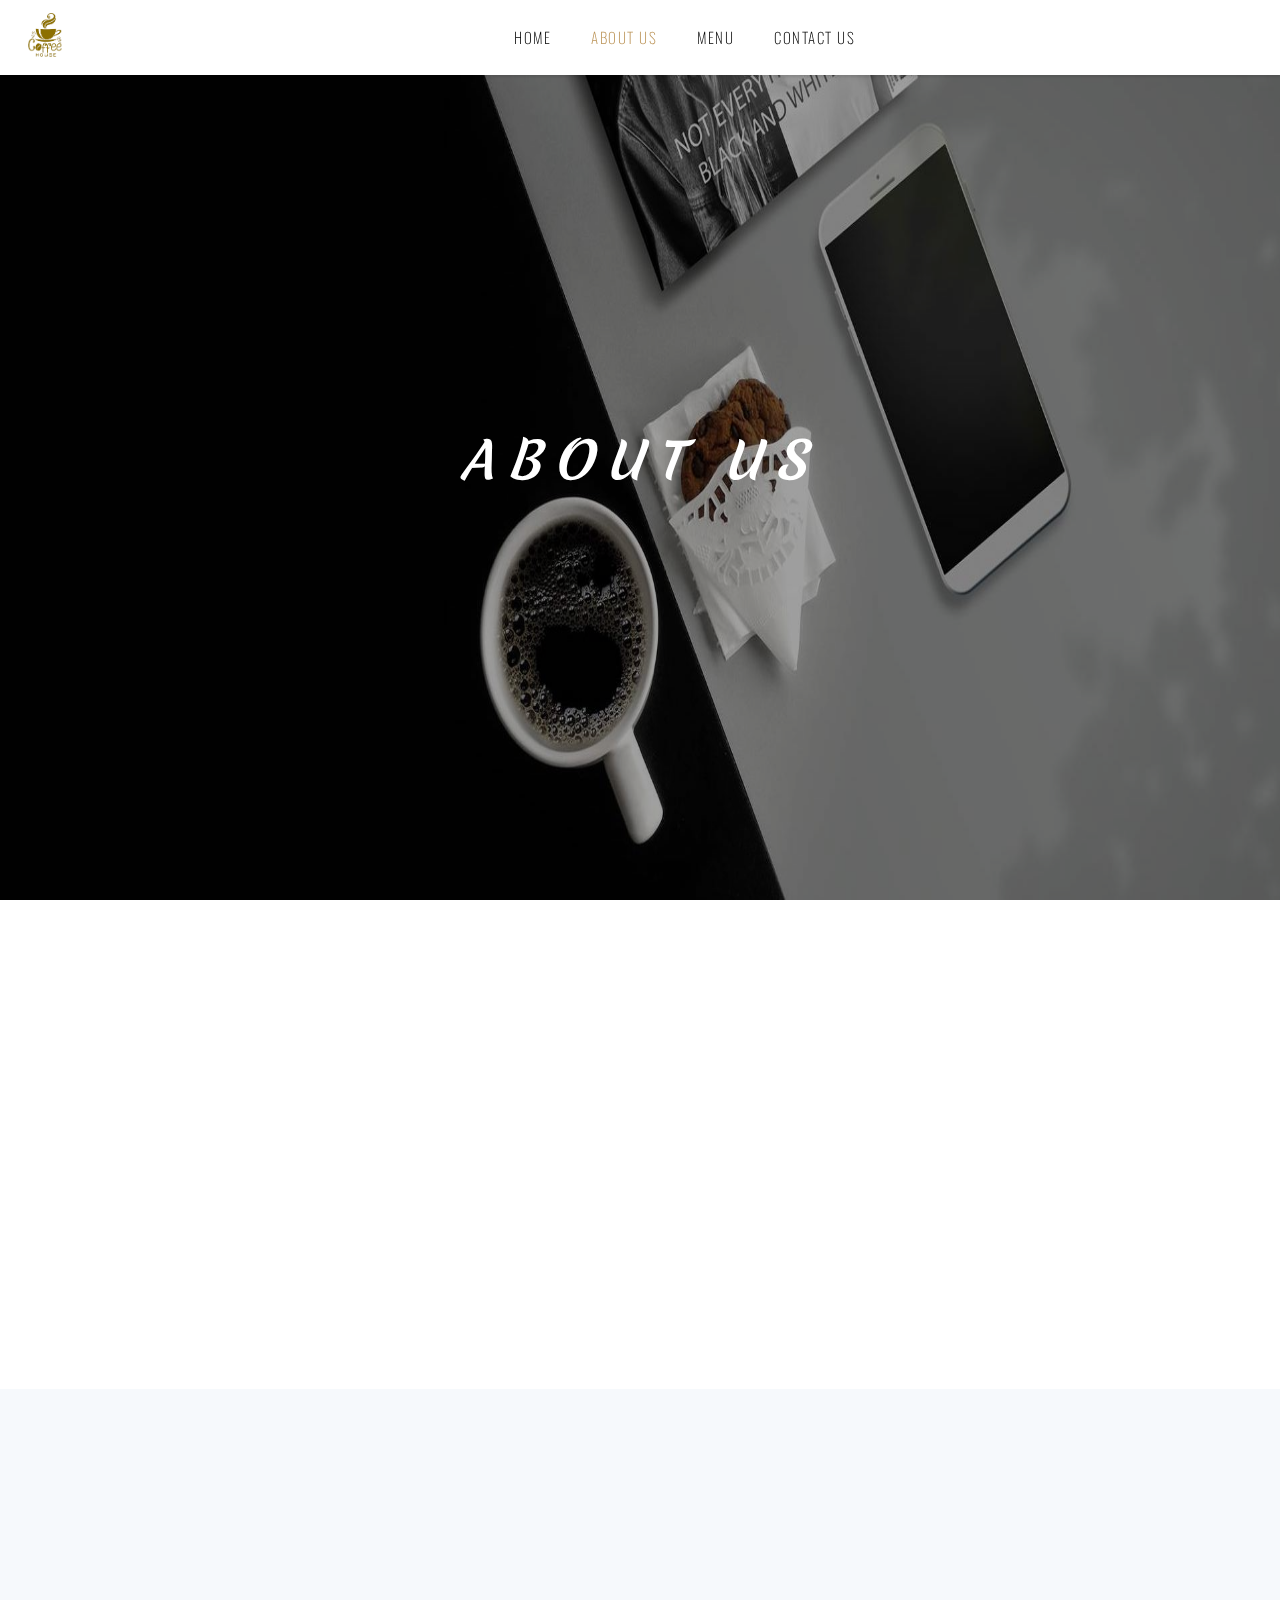
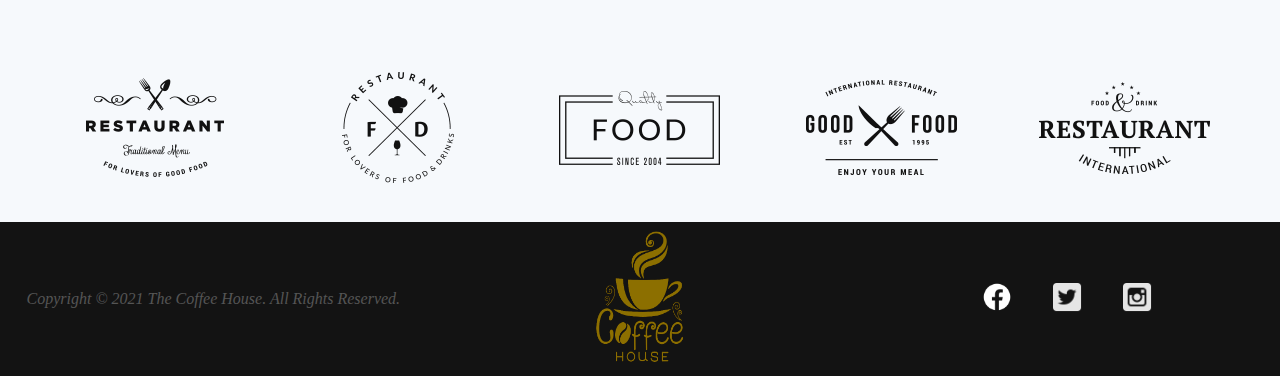
==== commit 1cb29ff9: "Update about.html" ====
--- a/about.html
+++ b/about.html
@@ -28,7 +28,7 @@
 <body>
     <header>
         <nav>
-            <a href="index.html"><img src="images/logo3.png" alt=""></a>
+            <a href="index.html"><img src="images/logo3.PNG" alt=""></a>
             <ul class="nav-ul">
                 <li><a href="index.html">HOME</a></li>
                 <li><a href="about.html">ABOUT US</a></li>
@@ -79,7 +79,7 @@
     <section >
         <div id="footer">
             <div id="copyright">Copyright © 2021 The Coffee House. All Rights Reserved.</div>
-            <div id="logo"><img src="images/logo3.png" alt=""></div>
+            <div id="logo"><img src="images/logo3.PNG" alt=""></div>
             <div id="facebook">
                 <a href="http://www.facebook.com" target="_blank"> <img  src="images/facebook.png" alt=""></a>
                 <a href="http://www.twitter.com" target="_blank"><img src="images/iconfinder_twitter__social__media_icons_2986205.png" alt=""></a>
@@ -125,4 +125,4 @@
         }
         navSlide();
     </script>
-</html>+</html>
